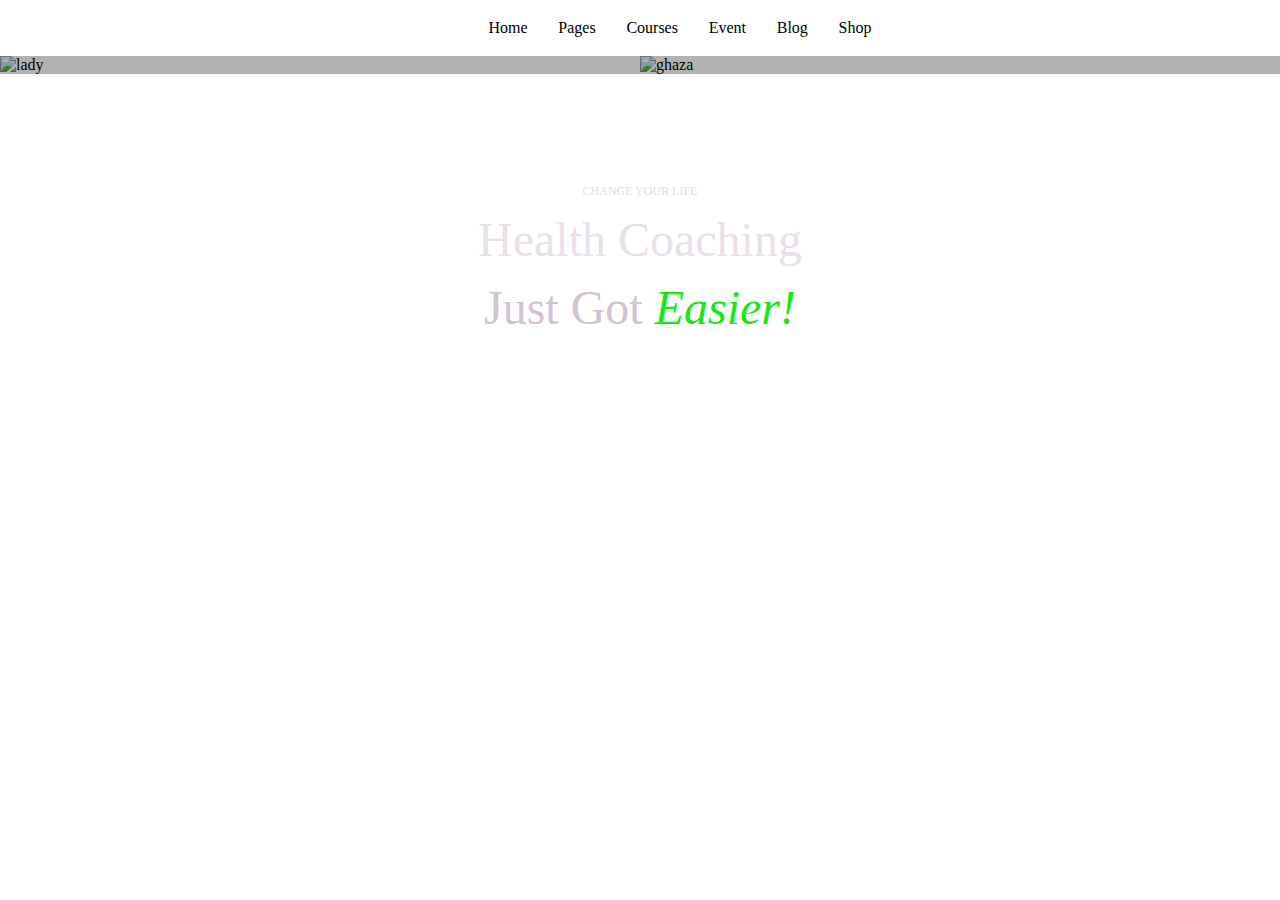
==== maxcouch.html @ 157490fa "Add files via upload" ====
<!DOCTYPE html>
<html lang="en">
<head>
    <meta charset="UTF-8">
    <meta http-equiv="X-UA-Compatible" content="IE=edge">
    <meta name="viewport" content="width=device-width, initial-scale=1.0">
    <title>Document</title>
    <link rel="stylesheet" href="https://cdnjs.cloudflare.com/ajax/libs/font-awesome/6.1.1/css/all.min.css" integrity="sha512-KfkfwYDsLkIlwQp6LFnl8zNdLGxu9YAA1QvwINks4PhcElQSvqcyVLLD9aMhXd13uQjoXtEKNosOWaZqXgel0g==" crossorigin="anonymous" referrerpolicy="no-referrer" />
    <link rel="stylesheet" href="./maxcouch.css">
</head>
<body>
    <nav class="inline">
        <div class="w-20">
            <img id="navbar-logo" src="./image/light-logo.png" alt="">
        </div>
        <div class="w-60">
            <ul class="inline center-item">
                <li class="navbar-item"> <a href="">Home</a> </li>
                <li class="navbar-item"> <a href="">Pages</a> </li>
                <li class="navbar-item"> <a href="">Courses</a></li>
                <li class="navbar-item"> <a href="">Event</a> </li>
                <li class="navbar-item"> <a href="">Blog</a> </li>
                <li class="navbar-item"> <a href="">Shop</a> </li>
            </ul>
        </div>
        <div class="w-20 right-item">
            <i class="fa f-angle-down"></i>
            <i class="fa-solid fa-basket-shopping-simple"></i>
            <i class="fa-solid fa-bag-shopping"></i>
            <i class="fa-solid fa-user"></i>
            <i class="fa-solid fa-magnifying-glass"></i>
        </div>
    </nav>
    <div class="photo-head inline" >
        <img class="w-50" src="./image/limo.jpg" alt="lady">
        <img class="w-50"src="./image/tot.jpg" alt="ghaza">
        <div class="text-head center-item">
            <DIV style="color:rgb(233, 215, 232) ; font-size: 0.75rem; margin: 10% 0 1% 0 ;">CHANGE YOUR LIFE</DIV>
            <div style="color:rgb(233, 224, 233); font-size: 3rem; margin-bottom:1%;">Health Coaching</div>
            <div style="color:rgb(211, 194, 210); font-size: 3rem; margin-bottom:7%;">Just Got <i style=" color:rgb(21, 232, 21)">Easier!</i></div>
            <a   style="border:1px solid rgb(255, 255, 255); padding: 2%; border-radius: 10px; color: white; text-decoration: none;" href=""> Get Startet Today</a>            
        </div>
    </div>
    <div>

    </div>
</body>
</html>
---- maxcouch.css ----
body {
    margin: 0;
}
ul {
    margin: 0;
}
.w-10 {
    width: 10%;
}

.w-20 {
    width: 20%;
}

.w-30 {
    width: 30%;
}

.w-40 {
    width: 40%;
}

.w-50 {
    width: 50%;
}

.w-60 {
    width: 60%;
}

.w-70 {
    width: 70%;
}

.w-80 {
    width: 80%;
}

.w-90 {
    width: 90%;
}

.w-100 {
    width: 100%;
}
.inline{
    display: inline-flex;
    width: 100%;
    align-items:center ;
}
li{
    list-style-type: none;
    justify-content: space-between;
}
#navbar-logo {
    filter: invert(1);
    width: 70%;
    padding-left: 15%;
}
.navbar-item {
    margin: 0 2% 0 2%;
}
.navbar-item a{
    color: black;
    text-decoration: none;
}
.center-item {
    text-align: center;
    align-items: center;
    justify-content: center;
}
.right-item {
    text-align: center;
    align-items: center;
    justify-content: center;
}
.right-item i {
    margin: 0 4% 0 4%;
}
nav {
    margin-top: 1.5%;
    margin-bottom: 1.5%;
}
.photo-head {
    position: relative;
}
.text-head {
    position: absolute;

    text-align: center;
    background-color: rgba(0, 0, 0, 0.3);
    height: 100%;
    width: 100%;
}
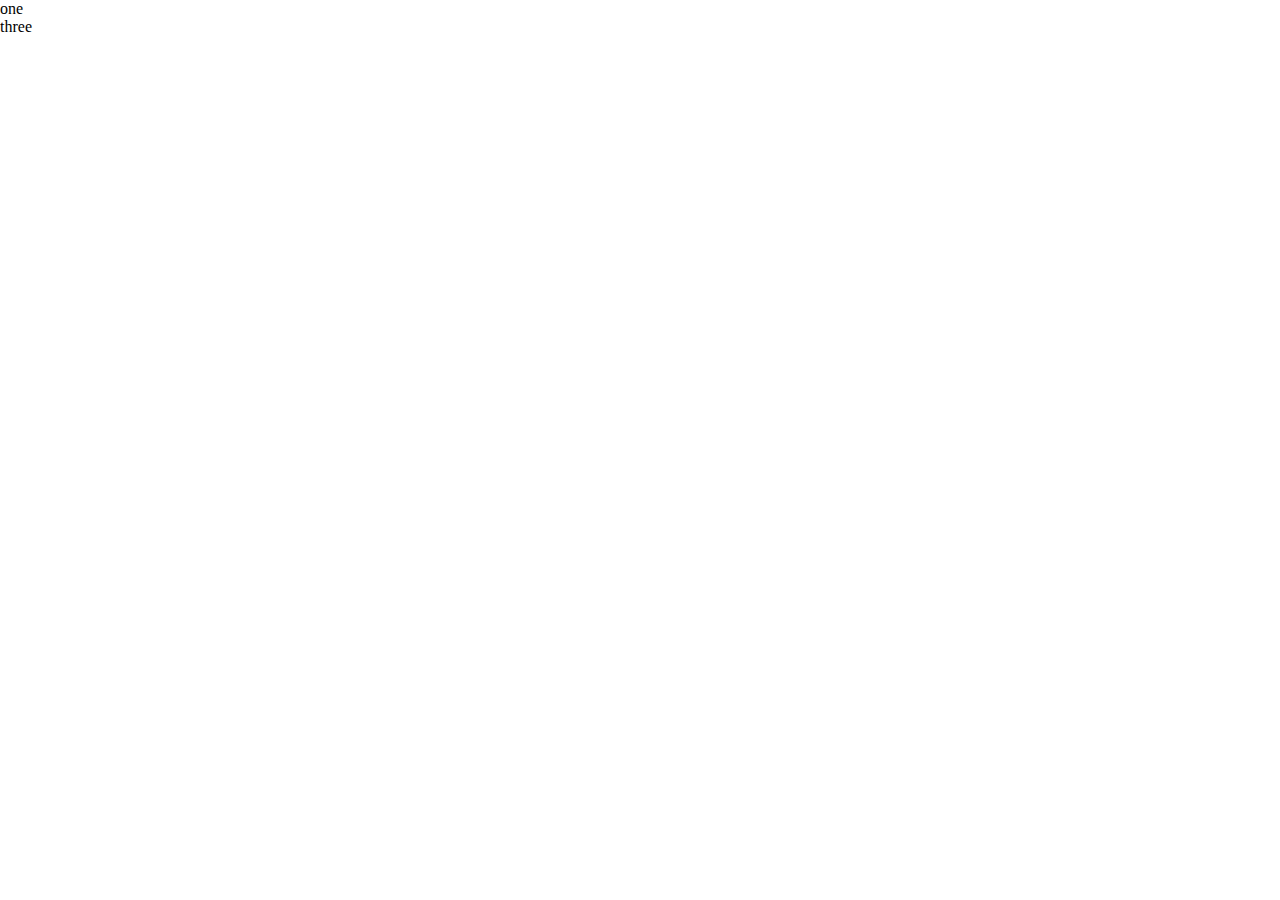
==== commit 0ff93079: "change one js file" ====
--- a/maxcouch.html
+++ b/maxcouch.html
@@ -7,20 +7,23 @@
     <title>Document</title>
     <link rel="stylesheet" href="https://cdnjs.cloudflare.com/ajax/libs/font-awesome/6.1.1/css/all.min.css" integrity="sha512-KfkfwYDsLkIlwQp6LFnl8zNdLGxu9YAA1QvwINks4PhcElQSvqcyVLLD9aMhXd13uQjoXtEKNosOWaZqXgel0g==" crossorigin="anonymous" referrerpolicy="no-referrer" />
     <link rel="stylesheet" href="./maxcouch.css">
+    <!-- CSS only -->
+<link href="https://cdn.jsdelivr.net/npm/bootstrap@5.2.0-beta1/dist/css/bootstrap.min.css" rel="stylesheet" integrity="sha384-0evHe/X+R7YkIZDRvuzKMRqM+OrBnVFBL6DOitfPri4tjfHxaWutUpFmBp4vmVor" crossorigin="anonymous">
 </head>
 <body>
+    <!--
     <nav class="inline">
         <div class="w-20">
             <img id="navbar-logo" src="./image/light-logo.png" alt="">
         </div>
         <div class="w-60">
-            <ul class="inline center-item">
-                <li class="navbar-item"> <a href="">Home</a> </li>
-                <li class="navbar-item"> <a href="">Pages</a> </li>
-                <li class="navbar-item"> <a href="">Courses</a></li>
-                <li class="navbar-item"> <a href="">Event</a> </li>
-                <li class="navbar-item"> <a href="">Blog</a> </li>
-                <li class="navbar-item"> <a href="">Shop</a> </li>
+            <ul id="navbar-menu" class="inline center-item">
+                <li onclick="myFunc()"  id="home" class="navbar-item active" > </li>
+                <li onclick="myFunc1()" id="pages" class="navbar-item "></li>
+                <li class="navbar-item"> </li>
+                <li class="navbar-item"> </li>
+                <li class="navbar-item"> </li>
+                <li class="navbar-item"> </li>
             </ul>
         </div>
         <div class="w-20 right-item">
@@ -41,8 +44,105 @@
             <a   style="border:1px solid rgb(255, 255, 255); padding: 2%; border-radius: 10px; color: white; text-decoration: none;" href=""> Get Startet Today</a>            
         </div>
     </div>
-    <div>
+<div class="container-fluid mt-5">    
+    <div class="row text-center WR-heading-first">
+        <div>TOGETHER WE CAN CREATE</div>
+    </div>
+    <div class="row text-center WR-heading WR-text-size"> <div>Inspring you to live a <i style=" color:rgb(21, 232, 21)">&nbsp;healthier</i>&nbsp;lifestyle.</div></div>
+    <div class="row justify-content-center mt-5">
+        <div class="col-3 text-center cart-visual">
+            <div> <img class="col-7" src="./image/health-coaching-box-image-01.webp" alt=""></div>
+            <div class="col-8 offset-2 WR-heading py-4">Workout Routines</div>
+            <div class="col-8 offset-2">Research confirm physical routines can improve health during all stage of life</div>
+        </div>
+        <div class="col-3 text-center cart-visual">
+            <div> <img class="col-7" src="./image/health-coaching-box-image-02.webp" alt=""></div>
+            <div class="col-8 offset-2 WR-heading py-4">Nutrition Strategies</div>
+            <div class="col-8 offset-2">Good food is a life's great pleasures. And for most, good meals are at the heart of family life and celebrations
+            </div>
+        </div>
+        <div class="col-3 text-center cart-visual">
+            <div> <img class="col-7" src="./image/health-coaching-box-image-03.webp" alt=""></div>
+            <div class="col-8 offset-2 WR-heading py-4">Support & Motivation</div>
+            <div class="col-8 offset-2">Living a healthy lifestyle is a key component to wellness means taking care of you from inside out.</div>
+        </div>
+    </div>  
+    <div class="row">  
+        <div> <button>Learn More</button></div>
+        <div> <button>Get Started Today</button></div>
+    </div>
+</div>   
+<div class="container-fluid">
+    <div class="row center-item"> DO NOT WAIT FOR TOMORROW!</div>
+    <div class="row center-item"><div class="col-6" style="font-size:50px;">Health Coaches look at <span style="color:green">exercise, eating, wellness,</span>
+        and <span style="color:green;">food</span> not just as calories and weight loss, but
+        also on mental, physical, and spiritual terms.</div></div>
+</div>
+<div class="container-fluid mt-5">
+    <div class="row">
+        <div class="col-6 d-inline-flex right-item"> 
+            <div class="col-2"> <img class="col-12" src="https://htmldemo.net/maxcoach-v1/maxcoach/assets/images/health/health-coaching-service-icon-01.png" alt=""> </div>
+            <div class="col-4">Healthy daily life
+                <ul>
+                    <li>Movement is key to a healthy life</li>
+                    <li>Plan your meals everyday</li>
+                    <li>Have a bed time routine</li>
+                </ul>
+            </div>
+    </div>
+        <div class="col-6 d-inline-flex right-item"> 
+        <div class="col-2"> <img class="col-12" src="https://htmldemo.net/maxcoach-v1/maxcoach/assets/images/health/health-coaching-service-icon-02.png" alt=""> </div>
+        <div class="col-4"><span class="align-self-start"> Fitness & performance</span>
+            <ul>
+                <li>Eat the right food and portion</li>
+                <li>Get enough sleep everyday</li>
+                <li>Work your full-range of motion</li>
+            </ul>
+        </div>
+    </div>
+    <div class="row">
+        <div class="col-6 d-inline-flex right-item">
+            <div class="col-2"> <img class="col-12" src="https://htmldemo.net/maxcoach-v1/maxcoach/assets/images/health/health-coaching-service-icon-03.png" alt=""></div>
+            <div class="col-4">Exercise Program
+                <ul>
+                    <li>Enjoy the physically activities you choose</li>
+                    <li>Mixing up the exercises to keep them interesting</li>
+                    <li>Exercise is about being healthy and having fun</li>
+                </ul> 
+            </div>
+        </div>
+        <div class="col-6 d-inline-flex right-item">
+        <div class="col-2"> <img class="col-12" src="https://htmldemo.net/maxcoach-v1/maxcoach/assets/images/health/health-coaching-service-icon-04.png" alt=""> </div>
+        <div class="col-4">Improving Health
+            <ul>
+                <li>Exercises can boost your mental health</li>
+                <li>Take care your mental, emotional well-being</li>
+                <li>Balance all aspects of your life</li>   
+            </ul>
+        </div>    
+        </div>
+    </div>
+</div>
+</div>
 
-    </div>
+
+
+
+
+
+
+
+
+
+
+
+-->
+
+<div id="tas1"></div>
+<div id="tas2"></div>
+
+    <!-- JavaScript Bundle with Popper -->
+<script src="./maxcouch.js"></script>
+<script src="https://cdn.jsdelivr.net/npm/bootstrap@5.2.0-beta1/dist/js/bootstrap.bundle.min.js" integrity="sha384-pprn3073KE6tl6bjs2QrFaJGz5/SUsLqktiwsUTF55Jfv3qYSDhgCecCxMW52nD2" crossorigin="anonymous"></script>
 </body>
-</html>+</html>
--- a/maxcouch.css
+++ b/maxcouch.css
@@ -48,10 +48,6 @@
     width: 100%;
     align-items:center ;
 }
-li{
-    list-style-type: none;
-    justify-content: space-between;
-}
 #navbar-logo {
     filter: invert(1);
     width: 70%;
@@ -59,6 +55,8 @@
 }
 .navbar-item {
     margin: 0 2% 0 2%;
+    list-style-type: none;
+    justify-content: space-between;
 }
 .navbar-item a{
     color: black;
@@ -92,3 +90,22 @@
     height: 100%;
     width: 100%;
 }
+.WR-heading {
+    color: #3f3a64;
+    font-weight: bold;
+}
+.WR-heading-first{
+    color: #8c89a2;
+    font-weight: normal;
+}
+.WR-text-size{
+     font-size: 50px;
+}
+.cart-visual:hover {
+    box-shadow: 0px 0px 50px rgb(239, 239, 239);
+    transition: 800ms;
+}
+.active a {
+    color: red !important;
+
+}
